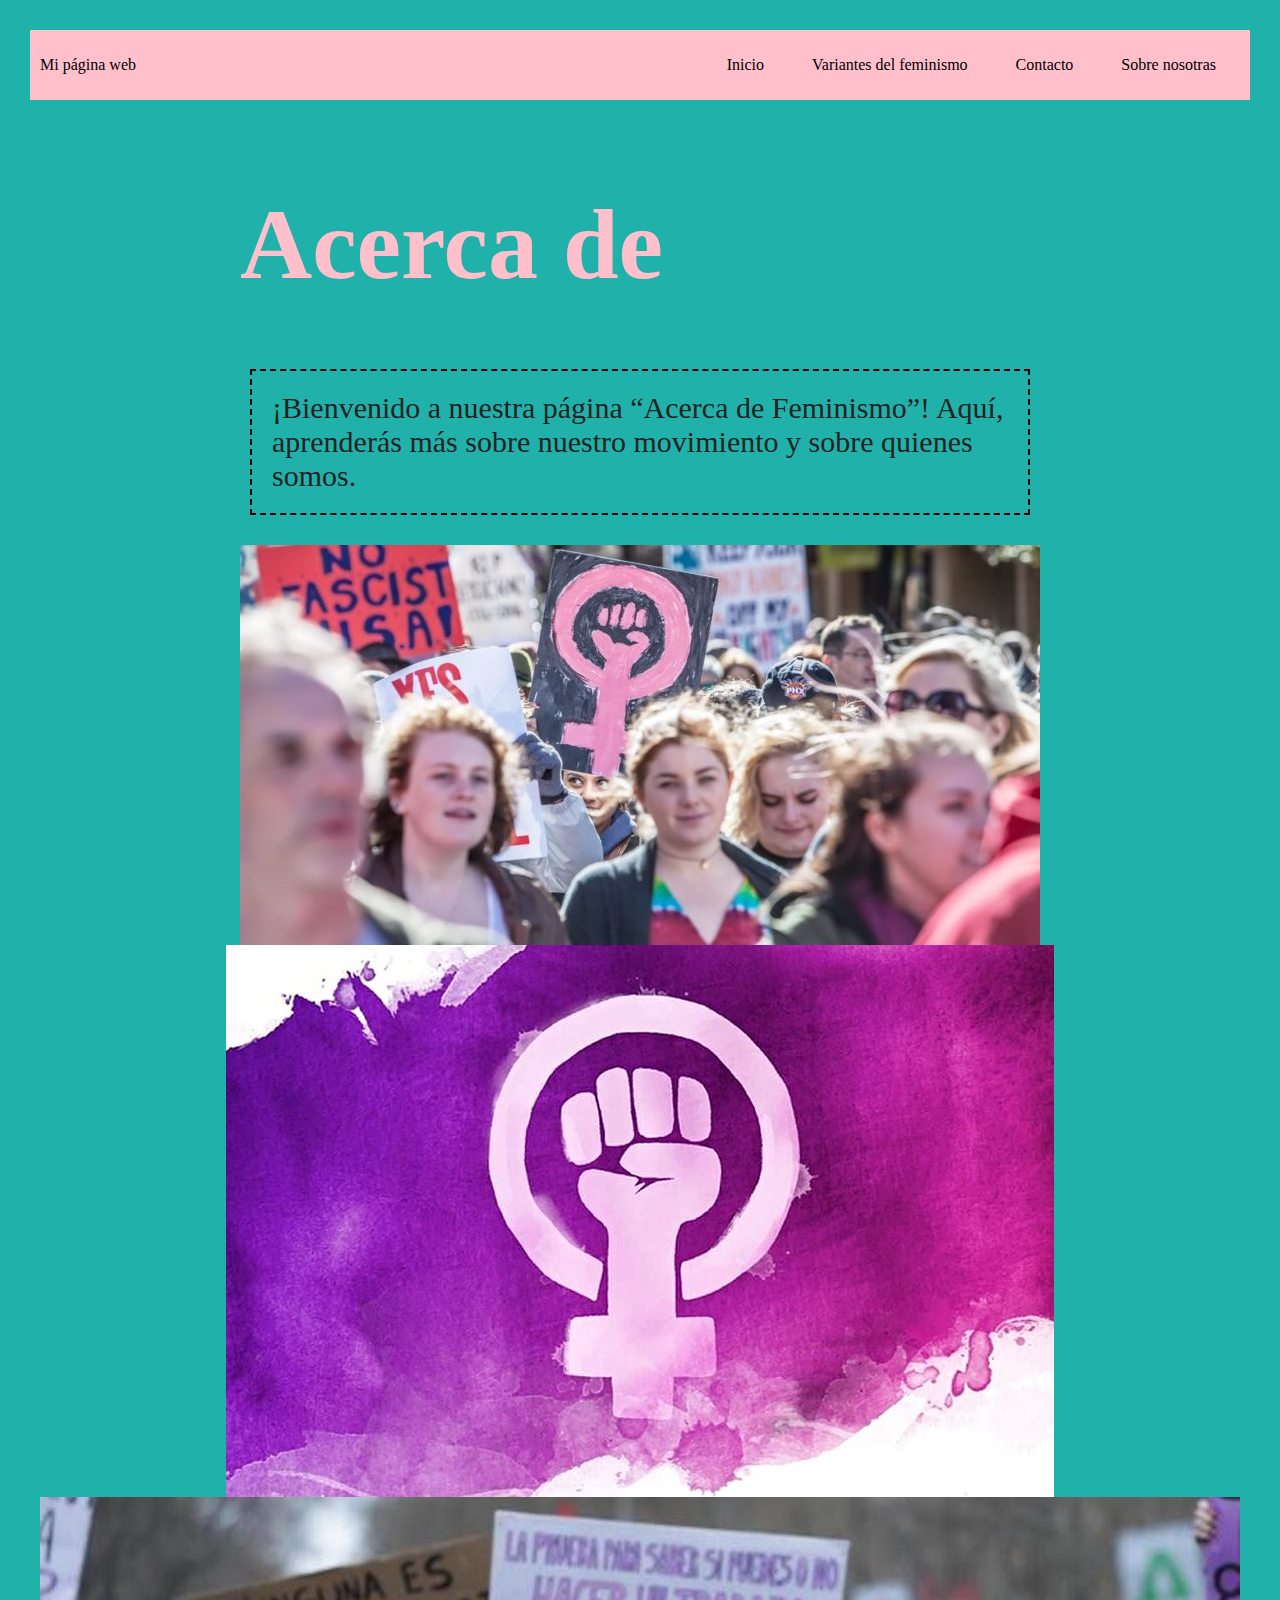
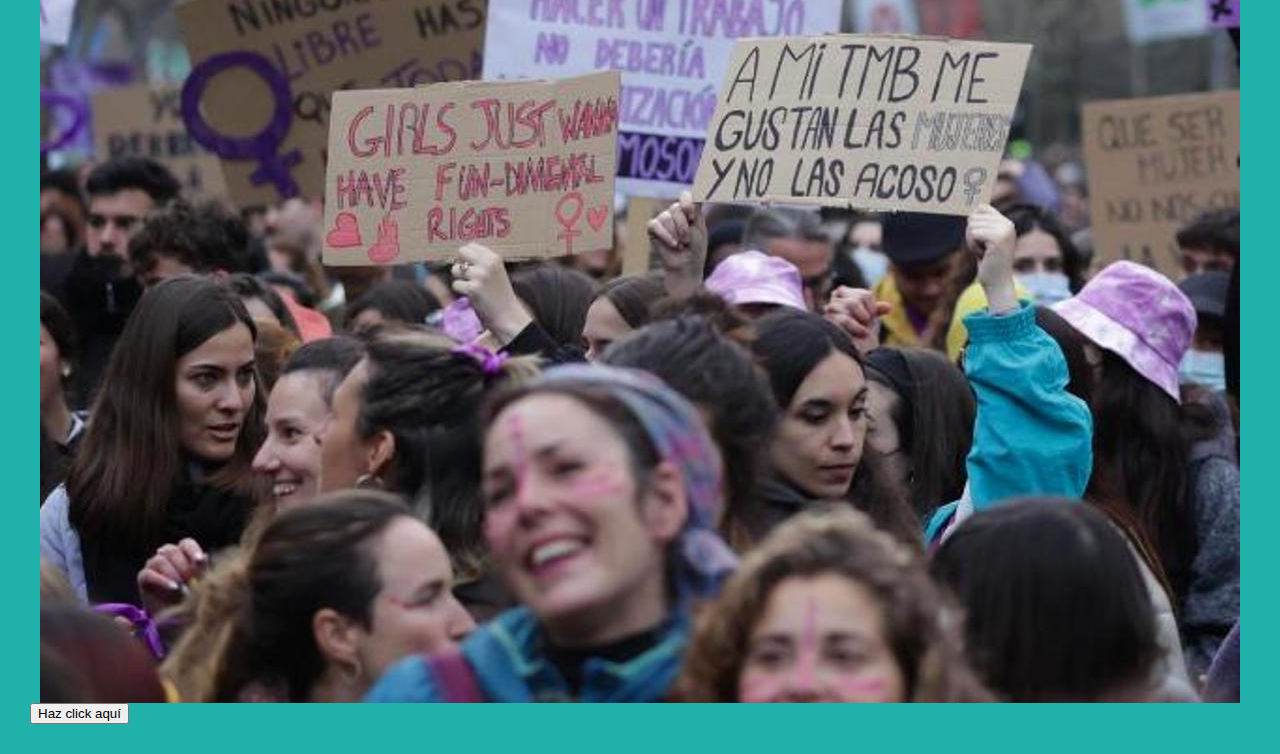
==== about.html @ d16c76c8 "Initial commit" ====
<!DOCTYPE html>
<html>
    <link rel="stylesheet" type="text/css" href="style.css" />
    <meta name="viewport" content="width=device-width, initial-scale=1">
    <body>
      <header>
        <div class="container-nav">
          <nav class="navbar" role="navigation">
            <a href="#" class="brand">Mi página web</a>
            <ul class="nav-links">
              <li><a href="paginaweb.html">Inicio</a></li>
              <li><a href="services.html">Variantes del feminismo</a></li>
              <li><a href="contact.html">Contacto</a></li>
              <li><a href="about.html">Sobre nosotras</a></li>
            </ul>
          </nav>
          <button class="button-menu-toggle">Menu</button>
        </div>
      </header>
        <title>Mi primer Website</title>
        <div class="container">
            <h1>Acerca de</h1>
            <p>¡Bienvenido a nuestra página “Acerca de Feminismo”! Aquí, aprenderás más sobre nuestro movimiento y sobre quienes somos.</p>
        </div>
        <div class="imagenes">
          <img src="imagen1.jpg" alt="Marcha feminista" />
          <img src="imagen2.jpg" alt="Simbolo feminista" />
          <img src="imagen3.jpg" alt="Marcha feminista" />
        </div>
    </body>
    <script src="script.js"></script>  
    <button onclick="showAlert()">Haz click aquí</button>
</html>
---- style.css ----
.container {
    max-width: 800px;
    margin: auto;
    padding: 20px;
  }
.row {
    display: flex;
    flex-wrap: wrap;
    margin: 10px;
  }
  
.column {
    flex: 1;
    padding: 10px;
  }
  @media (max-width: 600px) {
    .column {
      flex: 100%;
    }
  }
h1{
    color: pink;
    font-size: 100px;
    font-family: Georgia, 'Times New Roman', Times, serif;
}
h2{
    color:mediumaquamarine;
    font-size: 60px;
    font-family: Arial, Helvetica, sans-serif;
    padding: 10px;
    margin: auto;
    color: rgb(36, 34, 34);
    background-color: aqua;
    width: 500px;
    text-align: center;
}
p{
    font-size: 30px;
    font-family: 'Times New Roman', Times, serif;
    padding: 20px;
    margin: 10px;
    color: rgb(36, 34, 34);
    border: 2px dashed black; 
}
body{
    background-color: lightseagreen;
    margin: 30px;

}
.container-nav {
  display: flex;
  padding: 10px;
  height: 50px;
  background-color: pink;
}


.navbar {
  display: flex;
  justify-content: space-between;
  width: 100%;
}


.brand {
  display: flex;
  align-items: center;
}


li>a {
  padding: 8px 24px;
}


li {
  list-style-type: none;
}


a {
  color: black;
  text-decoration:none;
}


.nav-links {
  display: flex;
  align-items: center;
}


.button-menu-toggle {
  display: none;
}
@media (max-width: 768px) {
  .column {
    flex: 100%;
  }


  .nav-links {
    display: none;
  }


  .button-menu-toggle {
    display: block;
    background-color: pink;
    border:none;
    border-radius: 50px;
    padding: 0 24px;
    font-family: monospace;
    font-weight: bold;
    font-size: 20px;
  }
 
  .nav-links.nav-links-responsive {
    position: absolute;
    display: flex;
    background-color: pink(20,20,20,0.95);
    width: 100%;
    height: 100%;
    top: 70px;
    left: 0;
    flex-direction: column;
    padding-top: 200px;
    align-items: center;
    gap:70px;
    font-size: 40px;


  }
}
@media (max-width: 767px) {
  header {
      background-color: #333;
  }
}
.imagenes {
    display: flex;
    justify-content: center;
    flex-wrap: wrap;
}
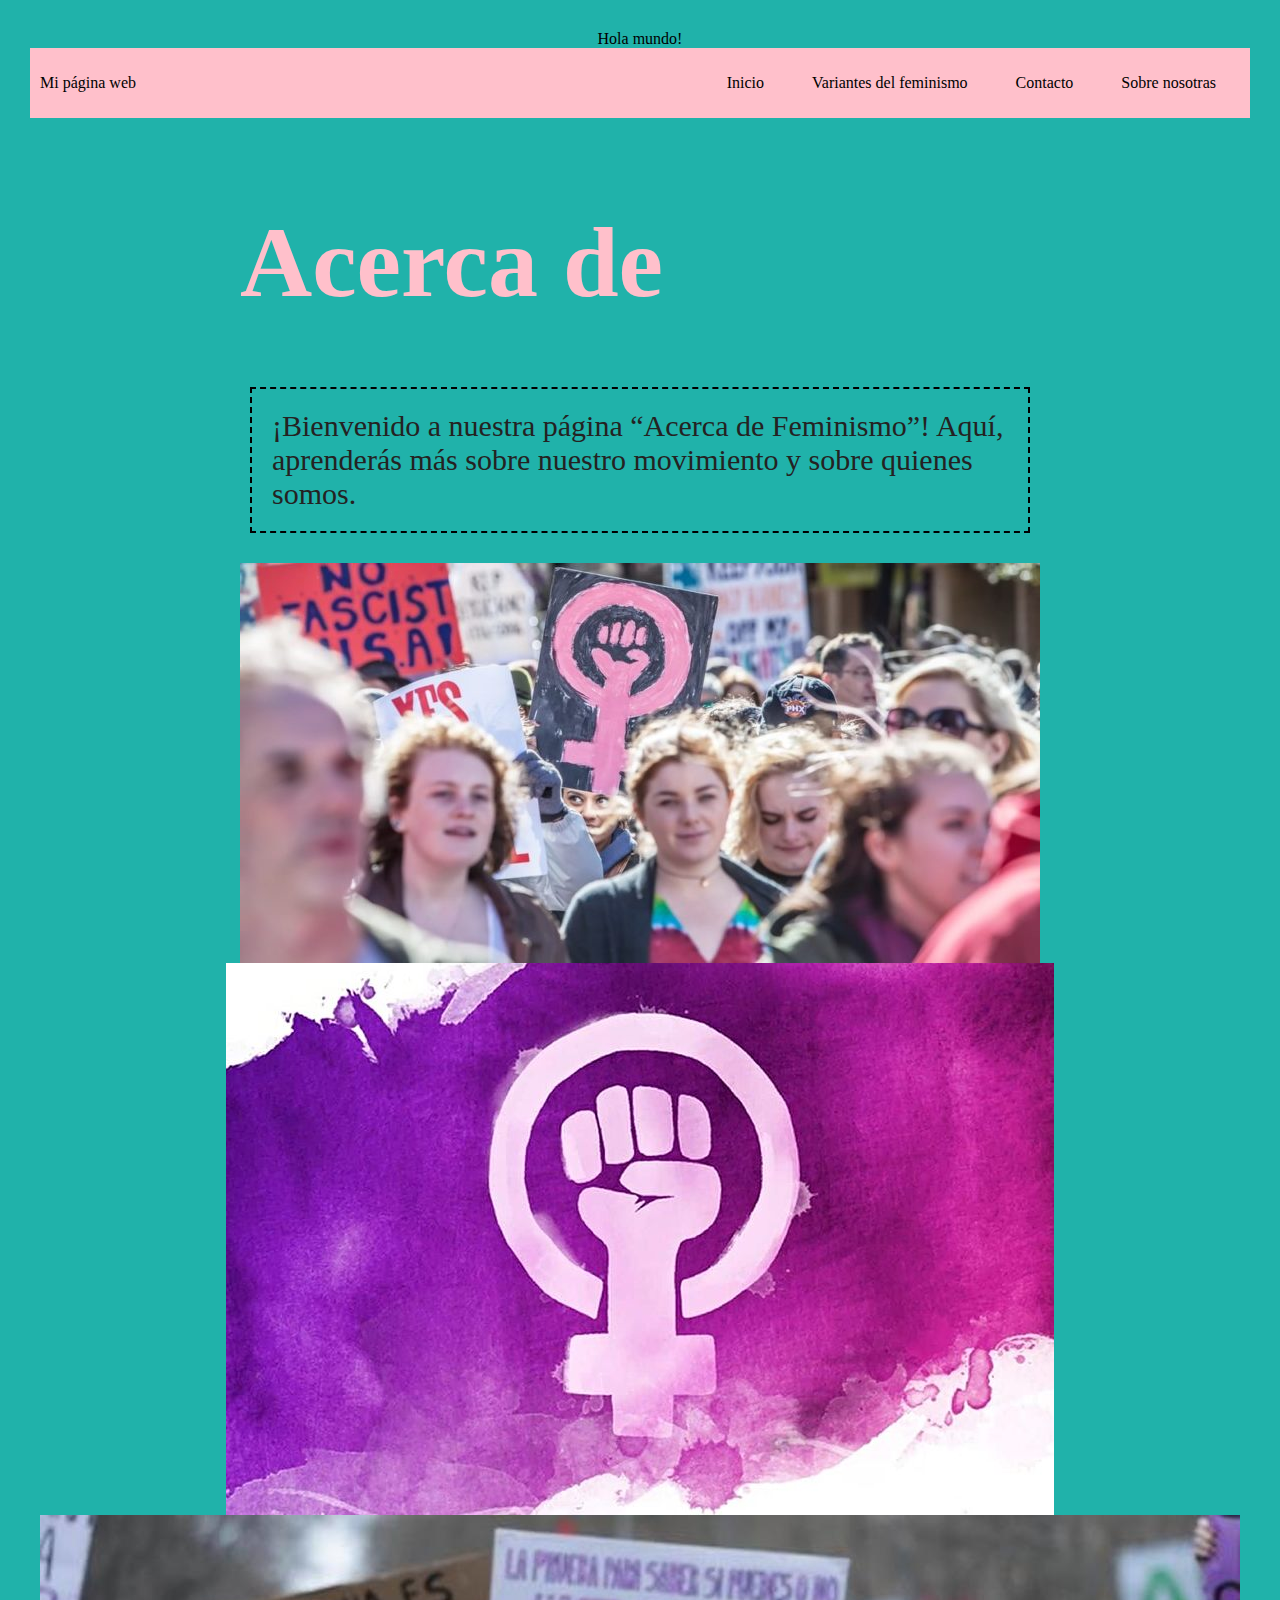
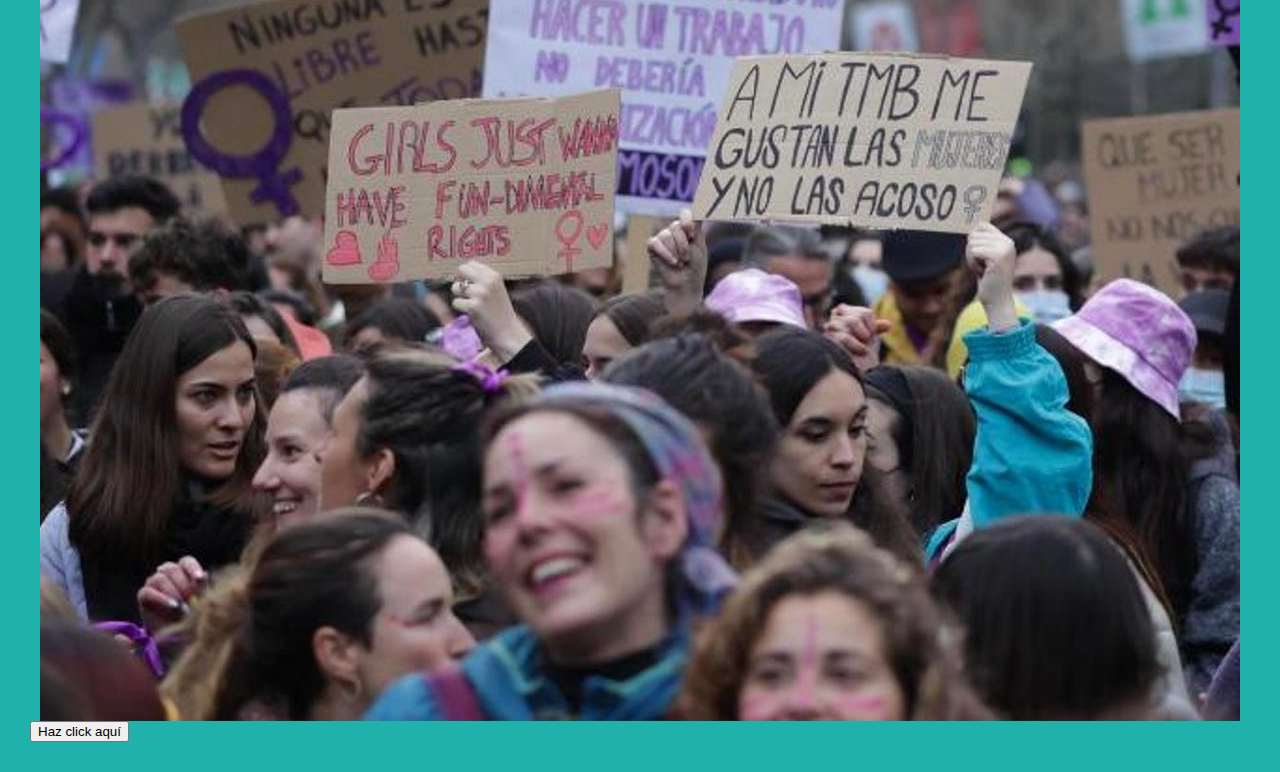
==== commit 41a9f7ee: "mi primera confirmación de actualización" ====
--- a/about.html
+++ b/about.html
@@ -2,6 +2,11 @@
 <html>
     <link rel="stylesheet" type="text/css" href="style.css" />
     <meta name="viewport" content="width=device-width, initial-scale=1">
+    <main>
+      <div class="greeting">
+        Hola mundo!
+      </div>
+    </main>
     <body>
       <header>
         <div class="container-nav">
--- a/style.css
+++ b/style.css
@@ -142,3 +142,6 @@
     justify-content: center;
     flex-wrap: wrap;
 }
+.greeting {
+  text-align: center;
+}